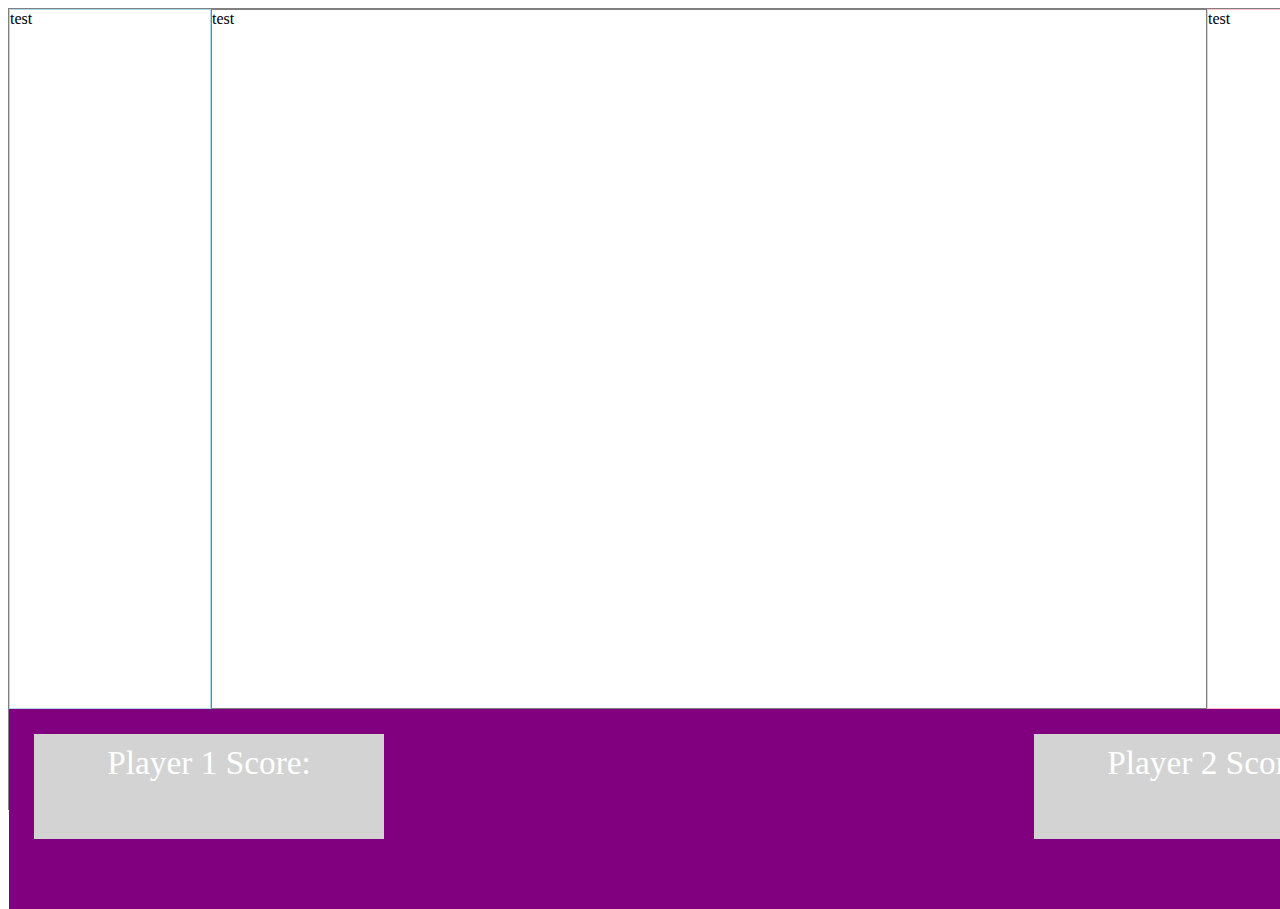
==== index.html @ 669a4cc3 "temp save" ====
<!DOCTYPE html>
<html lang="en">
<head>
   
    <title>Project 1 - Game</title>

    <link rel='stylesheet' href='css/style.css'/>
    <script src="https://code.jquery.com/jquery-3.2.1.min.js" integrity="sha256-hwg4gsxgFZhOsEEamdOYGBf13FyQuiTwlAQgxVSNgt4=" crossorigin="anonymous"></script>

</head>
<body>

    <div id="wrapper">
        <div id="mainGameWindow">
            <div id="player1Window">
                test
            </div>
            <div id="mainGameConsole">
                test
            </div>
            <div id="player2Window">
                test
            </div>
        </div>
        <div id="lowerConsoleWindow">
            <div id="playerOneBoxScore">
                <p>Player 1 Score:</p>
                <p id="playerOneNum"></p>
            </div>
            <div id="playerTwoBoxScore">
                <p>Player 2 Score:</p>
                <p id="playerTwoNum"></p>
            </div>

        </div>
    </div> <!--END WRAPPER DIV -->
    



    <div id="readyPlayerOne">
        <p>READY PLAYER ONE </p>
        <p>Click to Begin</p>
    </div>
    <div id="readyPlayerTwo">
            <p>READY PLAYER TWO </p>
            <p>Click to Begin</p>
    </div>
    <div id="youDied">
            <p id="diedDeclare"></p>
            <p class="startAgain">Start Again</p>
            <p class="beginPLayer2">Begin Player 2</p>
    </div>
    <div id="youSurvived">
            <p id="surviveDeclare"></p>
            <p>Start Again</p>
            <p>Begin Player 2</p>
    </div>
    <div id="endOfGame">
            <p id="winnerDeclare"></p>
            <p class="startAgain">Start Again</p>
    </div>







    <script src='js/main.js'></script>
</body>
</html>
---- css/style.css ----
#body{

}

#wrapper{
    margin-left: auto;
    margin-right: auto;

    width:1400px;
    height:800px;

    border: 1px solid grey;
}

#player1Window{
 width:200px;
 height: 698px;
float: left;
 border: 1px solid lightblue;
}

#mainGameConsole{
    width:994px;
    height: 698px;
    float: left;
     border: 1px solid grey;

     position: relative;
    
}

#player2Window{
    width:200px;
    height: 698px;
    float: left;
     border: 1px solid pink;
}

#lowerConsoleWindow{
    clear: both;
    height: 200px;
    background-color: purple;
    position: relative;
}


.badCreatures{
    width:200px;
    height:300px;

    border: 1px solid red;
    background-color: darkgrey;
    position: absolute;

}

.healthDisplay{

    width:400px;
    height: 40px;
    background-color: lightcyan;
    top: 0px;
    left: 0px;
    
    z-index: 1;
    position: absolute; 
}

.firstAid{
    
        width:75px;
        height: 50px;
        background-color: lightcoral;
        
        
        z-index: 1;
        position: absolute; 
    }

.nukeDisplay{
        
            width:65px;
            height: 40px;
            background-color: darkolivegreen;
            top: 600px;
            right: 30px;
            
            z-index: 1;
            position: absolute; 
        }


.masterClockDisplay{
    
        width:350px;
        height: 65px;
        margin: 0px;
        padding: 0px;

        background-color: rgb(55, 223, 242);
        top: 10px;
        left: 500px;        

        position: absolute; 
    }

    
#playerOneBoxScore{
    width: 350px;
    height: 95px;
    margin-left: 25px;
    margin-top: 25px;
    padding-top: 10px;
    float: left;

    font-Size: 25pt;
    color: white;
    background-color: lightgray;
    text-align: center;
    }

    #playerOneBoxScore p {
        margin: 0px;
        padding: 0px;
        color: white;
    }

    #playerOneNum{
        margin: 0px;
        padding: 0px;

    }#playerOneBoxScore{
    width: 350px;
    height: 95px;
    margin-left: 25px;
    margin-top: 25px;
    padding-top: 10px;
    float: left;

    font-Size: 25pt;
    color: white;
    background-color: lightgray;
    text-align: center;
    }

    #playerOneBoxScore p {
        margin: 0px;
        padding: 0px;
        color: white;
    }

    #playerOneNum{
        margin: 0px;
        padding: 0px;

    }

    #playerTwoBoxScore{
        width: 350px;
        height: 95px;
        margin-right: 25px;
        margin-top: 25px;
        padding-top: 10px;
        float: right;
    
        font-Size: 25pt;
        color: white;
        background-color: lightgray;
        text-align: center;
        }
    
        #playerTwoBoxScore p {
            margin: 0px;
            padding: 0px;
            color: white;
        }
    
        #playerTwoNum{
            margin: 0px;
            padding: 0px;
    
        }

        #readyPlayerOne{
            
            visibility: hidden;
            width: 800px;
            height: 370px;
    
            padding-top: 130px;
    
            background-color: rgba(0, 0, 0,0.5);
            color: blue;
            text-align: center;
            font-size: 25pt;
            top: 100px;
            left: 415px;
            
            z-index: 2;
            position: absolute; 
    
        }
    
        #readyPlayerTwo{
            
            visibility: hidden;
            width: 800px;
            height: 370px;
    
            padding-top: 130px;
    
            background-color: rgba(0, 0, 0,0.5);
            color: red;
            text-align: center;
            font-size: 25pt;
            top: 100px;
            left: 415px;
            
            z-index: 2;
            position: absolute; 
    
        }

        #youDied{
            
            visibility: hidden;
            width: 800px;
            height: 370px;
    
            padding-top: 130px;
    
            background-color: rgba(0, 0, 0,0.5);
            color: white;
            text-align: center;
            font-size: 25pt;
            top: 100px;
            left: 415px;
            
            z-index: 2;
            position: absolute; 
    
        }

        #youSurvived{
            
            visibility: hidden;
            width: 800px;
            height: 370px;
    
            padding-top: 130px;
    
            background-color: rgba(0, 0, 0,0.5);
            color: white;
            text-align: center;
            font-size: 25pt;
            top: 100px;
            left: 415px;
            
            z-index: 2;
            position: absolute; 
    
        }

        #endOfGame{
            
            visibility: hidden;
            width: 800px;
            height: 370px;
    
            padding-top: 130px;
    
            background-color: rgba(0, 0, 0,0.5);
            color: white;
            text-align: center;
            font-size: 25pt;
            top: 100px;
            left: 415px;
            
            z-index: 2;
            position: absolute; 
    
        }
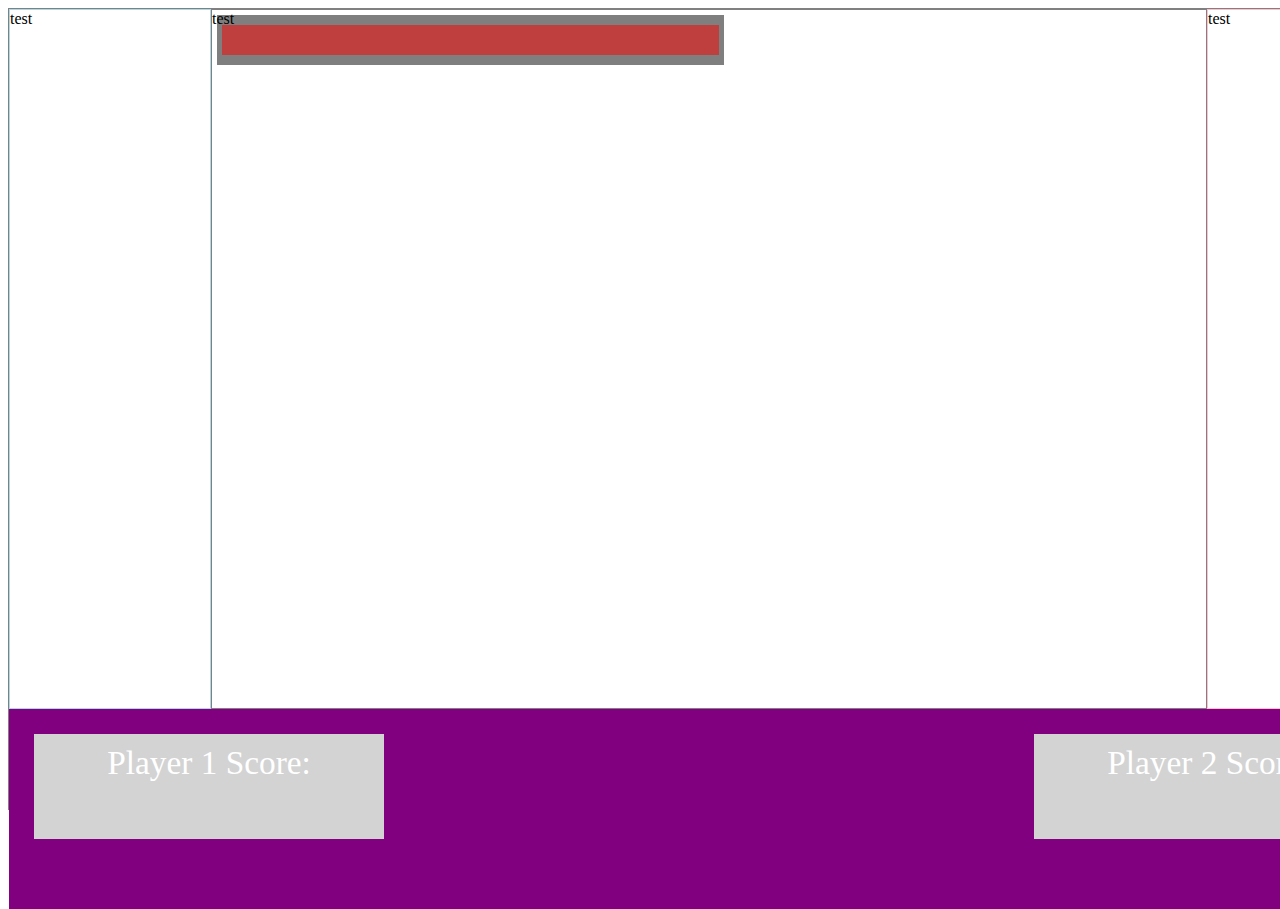
==== commit c0464a6c: "middle of Array building" ====
--- a/index.html
+++ b/index.html
@@ -17,6 +17,11 @@
             </div>
             <div id="mainGameConsole">
                 test
+                        <div class="healthBarShell">
+                        
+                          <div class="healthBarValue"></div>
+                        
+                        </div>
             </div>
             <div id="player2Window">
                 test
@@ -68,5 +73,6 @@
 
 
     <script src='js/main.js'></script>
+    <script src='js/health_bar.js'></script>
 </body>
 </html>--- a/css/style.css
+++ b/css/style.css
@@ -282,3 +282,31 @@
             position: absolute; 
     
         }
+
+
+
+
+
+
+
+       /* ---------------HEALTH BAR CSS------------------ */
+
+       .healthBarShell {
+        width: 50%;
+        height: 40px;
+        background: rgba(0,0,0,.5);
+        padding: 10px 5px 0px 5px;
+
+        top:5px;
+        left:5px;
+        position: absolute;
+        z-index: 3;
+      }
+      
+      .healthBarValue {
+        width: 100%;
+        height: 30px;
+        background: rgba(255,0,0,.5);
+        position: relative;
+      }
+      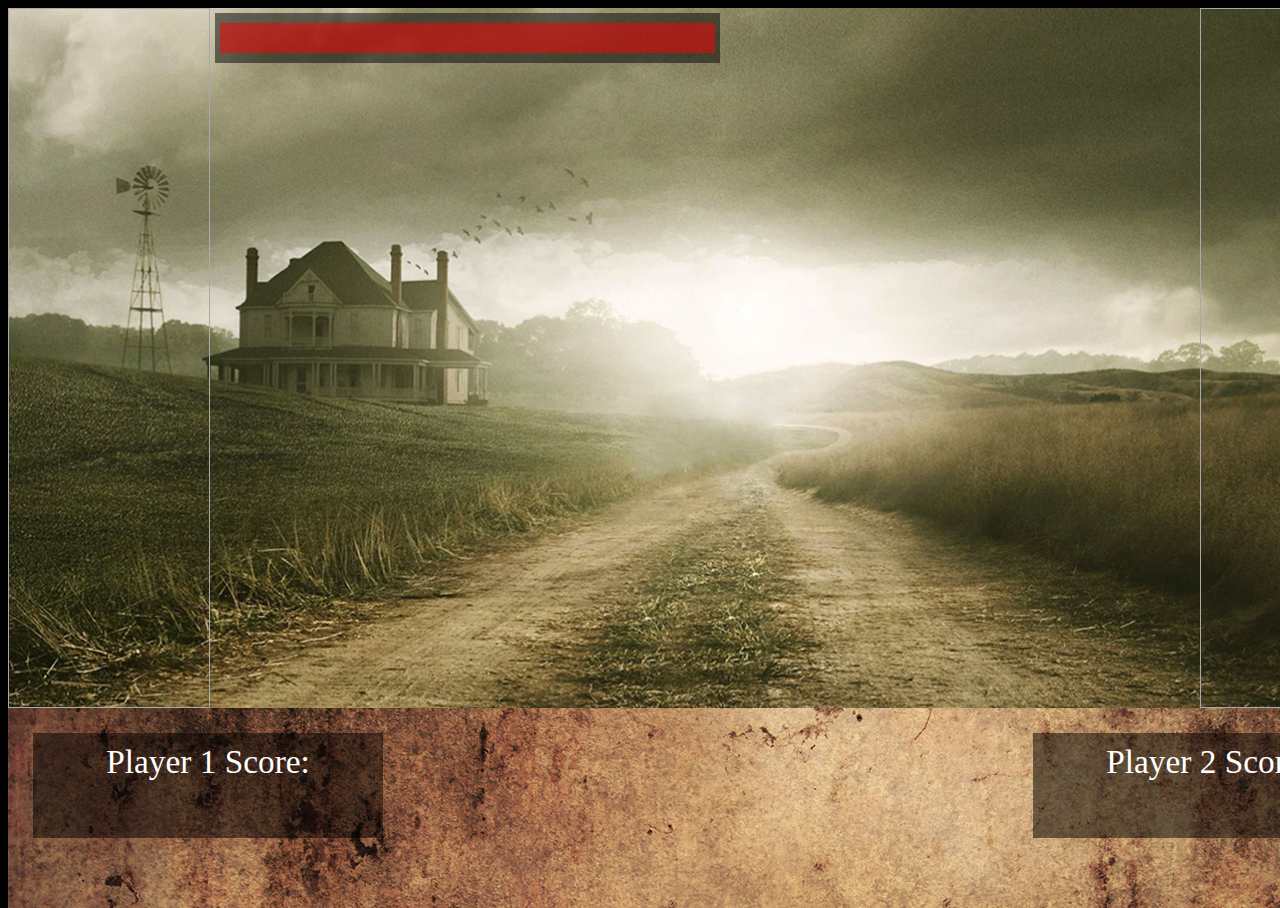
==== commit fdac7412: "adding images" ====
--- a/index.html
+++ b/index.html
@@ -8,15 +8,15 @@
     <script src="https://code.jquery.com/jquery-3.2.1.min.js" integrity="sha256-hwg4gsxgFZhOsEEamdOYGBf13FyQuiTwlAQgxVSNgt4=" crossorigin="anonymous"></script>
 
 </head>
-<body>
+<body onload="splashBegin()">
 
     <div id="wrapper">
         <div id="mainGameWindow">
             <div id="player1Window">
-                test
+                
             </div>
             <div id="mainGameConsole">
-                test
+                
                         <div class="healthBarShell">
                         
                           <div class="healthBarValue"></div>
@@ -24,7 +24,7 @@
                         </div>
             </div>
             <div id="player2Window">
-                test
+                
             </div>
         </div>
         <div id="lowerConsoleWindow">
@@ -65,7 +65,13 @@
             <p id="winnerDeclare"></p>
             <p class="startAgain">Start Again</p>
     </div>
-
+    <div id="splashPage">
+            <p id="">
+                <h1>WALKING DEAD</h1>
+                <h2>ZOMBIE RAMPAGE</h2>
+            </p>
+            <p id="splashBeginText">Begin</p>
+    </div>
 
 
 
--- a/css/style.css
+++ b/css/style.css
@@ -1,31 +1,46 @@
 
 
-#body{
-
+body{
+    background-color: black;
 }
 
 #wrapper{
     margin-left: auto;
     margin-right: auto;
+    
 
     width:1400px;
     height:800px;
 
-    border: 1px solid grey;
-}
+    border: 0px solid grey;
+}
+
+#mainGameWindow{
+    background-image: url("../images/WD_background_1400.jpg");
+    background-repeat: no-repeat;
+    background-position: center; 
+    background-size: cover;
+
+    width: 1396px; 
+    height: 700px;
+    background-color: grey;
+
+    /* border: 2px red solid; */
+}
+
 
 #player1Window{
  width:200px;
  height: 698px;
 float: left;
- border: 1px solid lightblue;
+ border: 1px solid darkgrey;
 }
 
 #mainGameConsole{
-    width:994px;
+    width:990px;
     height: 698px;
     float: left;
-     border: 1px solid grey;
+    border: 0px solid darkgrey;
 
      position: relative;
     
@@ -35,13 +50,18 @@
     width:200px;
     height: 698px;
     float: left;
-     border: 1px solid pink;
+    border: 1px solid darkgrey;
 }
 
 #lowerConsoleWindow{
+    background-image: url("../images/console_bkgnd.jpg");
+    background-repeat: no-repeat;
+    background-position: center; 
+    background-size: cover;
+
     clear: both;
     height: 200px;
-    background-color: purple;
+    background-color: darkgrey;
     position: relative;
 }
 
@@ -117,7 +137,7 @@
 
     font-Size: 25pt;
     color: white;
-    background-color: lightgray;
+    background-color: rgba(0, 0, 0,0.5);
     text-align: center;
     }
 
@@ -131,31 +151,9 @@
         margin: 0px;
         padding: 0px;
 
-    }#playerOneBoxScore{
-    width: 350px;
-    height: 95px;
-    margin-left: 25px;
-    margin-top: 25px;
-    padding-top: 10px;
-    float: left;
-
-    font-Size: 25pt;
-    color: white;
-    background-color: lightgray;
-    text-align: center;
-    }
-
-    #playerOneBoxScore p {
-        margin: 0px;
-        padding: 0px;
-        color: white;
-    }
-
-    #playerOneNum{
-        margin: 0px;
-        padding: 0px;
-
-    }
+    }
+
+    
 
     #playerTwoBoxScore{
         width: 350px;
@@ -167,7 +165,7 @@
     
         font-Size: 25pt;
         color: white;
-        background-color: lightgray;
+        background-color: rgba(0, 0, 0,0.5);
         text-align: center;
         }
     
@@ -283,8 +281,36 @@
     
         }
 
-
-
+        #splashPage{
+            visibility: hidden;
+            width: 1025px;
+            height: 570px;
+            
+            background-image: url("../images/metal_bkgnd_900.jpg");
+            background-repeat: no-repeat;
+            background-position: center; 
+            background-size: cover;
+            opacity: 1;
+
+            padding-top: 130px;
+    
+            background-color: rgba(0, 0, 0,0.5);
+            color: white;
+            text-align: center;
+            font-size: 25pt;
+            top: 100px;
+            left: 300px;
+            
+            z-index: 2;
+            position: absolute; 
+        }
+
+        #splashPage h1{
+
+        }
+        #splashPage h2{
+            color: rgb(167, 0, 0);
+        }
 
 
 
@@ -309,4 +335,21 @@
         background: rgba(255,0,0,.5);
         position: relative;
       }
-      +      
+      .dangerSign{
+        visibility: visible;
+
+        padding: 0px;
+        margin: 0px;
+        top:6px;
+        right: 100px;
+        font-size:20pt;
+        
+        opacity: 0.0;
+        color: yellow;
+
+        z-index: 3;
+        position: absolute;
+      }
+
+   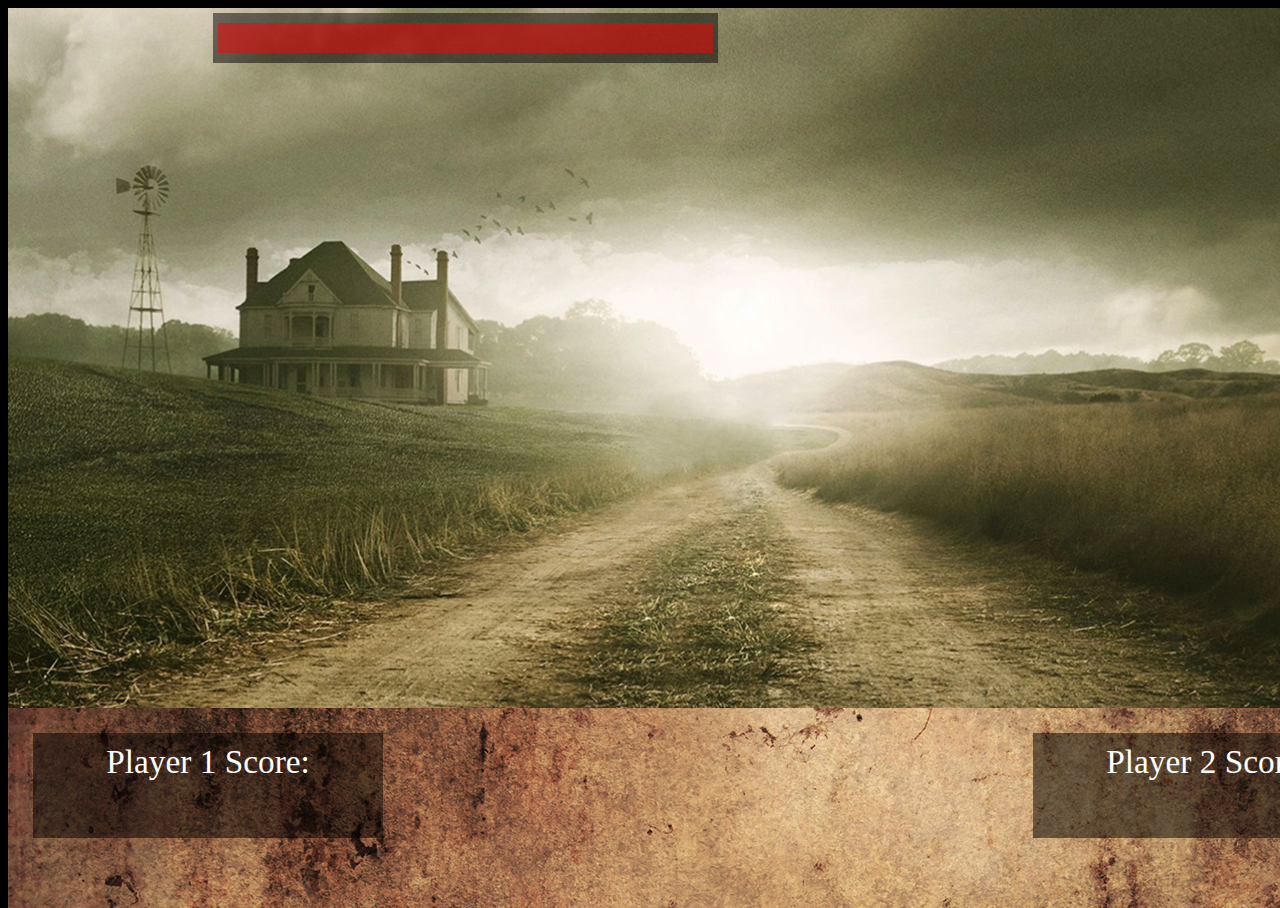
==== commit 9f7e9774: "working player pics" ====
--- a/index.html
+++ b/index.html
@@ -54,7 +54,7 @@
     <div id="youDied">
             <p id="diedDeclare"></p>
             <p class="startAgain">Start Again</p>
-            <p class="beginPLayer2">Begin Player 2</p>
+            <p class="beginPlayer2">Begin Player 2</p>
     </div>
     <div id="youSurvived">
             <p id="surviveDeclare"></p>
@@ -62,7 +62,7 @@
             <p>Begin Player 2</p>
     </div>
     <div id="endOfGame">
-            <p id="winnerDeclare"></p>
+            <p id="winnerDeclare">Wins</p>
             <p class="startAgain">Start Again</p>
     </div>
     <div id="splashPage">
@@ -73,7 +73,15 @@
             <p id="splashBeginText">Begin</p>
     </div>
 
-
+    <div id="outOfTimeP1">
+            <p class="timeIsUp">You Survived!</p>
+            <p class="startAgain">Start Again</p>
+            <p class="beginAgainP2">Begin Player 2</p>
+    </div>
+    <div id="outOfTimeP2">
+            <p class="timeIsUp">You Survived!</p>
+            <p class="continueBtn">Continue</p>
+    </div>
 
 
 
--- a/css/style.css
+++ b/css/style.css
@@ -33,7 +33,15 @@
  width:200px;
  height: 698px;
 float: left;
- border: 1px solid darkgrey;
+ border: 0px solid darkgrey;
+ position: relative;
+}
+
+#player1Window img{
+    top:100px;
+    left:-10px;
+
+    position: absolute;
 }
 
 #mainGameConsole{
@@ -50,7 +58,15 @@
     width:200px;
     height: 698px;
     float: left;
-    border: 1px solid darkgrey;
+    border: 0px solid darkgrey;
+    position: relative;
+}
+
+#player2Window img{
+    top:100px;
+    right:-20px;
+
+    position: absolute;
 }
 
 #lowerConsoleWindow{
@@ -71,9 +87,16 @@
     height:300px;
 
     border: 1px solid red;
-    background-color: darkgrey;
+   /* background-color: darkgrey; */
     position: absolute;
-
+    z-index: 1;
+}
+
+.badCreatures img{
+        height:300px;
+        padding:0px;
+        margin: 0px;
+        z-index: 1;
 }
 
 .healthDisplay{
@@ -89,28 +112,41 @@
 }
 
 .firstAid{
-    
-        width:75px;
-        height: 50px;
-        background-color: lightcoral;
-        
-        
-        z-index: 1;
+        display: none;
+        width:85px;
+        height: 65px;
+
+        background-image: url("../images/first_aid_kit_400.png");
+        background-repeat: no-repeat;
+        background-position: center; 
+        background-size: cover;
+        /* background-color: lightcoral; */
+        top: 600px;
+        left: 100px;
+
+        z-index: 0;
         position: absolute; 
     }
+.firstAid:hover{ filter: brightness(2);  }
 
 .nukeDisplay{
-        
-            width:65px;
-            height: 40px;
-            background-color: darkolivegreen;
-            top: 600px;
-            right: 30px;
-            
-            z-index: 1;
-            position: absolute; 
-        }
-
+    display: none;
+
+    background-image: url("../images/grenade.png");
+    background-repeat: no-repeat;
+    background-position: center; 
+    background-size: cover;
+
+    width:75px;
+    height: 100px;
+    /*background-color: darkolivegreen; */
+    top: 590px;
+    right: 40px;
+    
+    z-index: 0;
+    position: absolute; 
+}
+.nukeDisplay:hover{ filter: brightness(2);  }
 
 .masterClockDisplay{
     
@@ -183,7 +219,7 @@
 
         #readyPlayerOne{
             
-            visibility: hidden;
+            display: none;
             width: 800px;
             height: 370px;
     
@@ -203,7 +239,7 @@
     
         #readyPlayerTwo{
             
-            visibility: hidden;
+            display: none;
             width: 800px;
             height: 370px;
     
@@ -223,7 +259,7 @@
 
         #youDied{
             
-            visibility: hidden;
+            display: none;
             width: 800px;
             height: 370px;
     
@@ -243,7 +279,7 @@
 
         #youSurvived{
             
-            visibility: hidden;
+            display: none;
             width: 800px;
             height: 370px;
     
@@ -263,7 +299,7 @@
 
         #endOfGame{
             
-            visibility: hidden;
+            display: none;
             width: 800px;
             height: 370px;
     
@@ -282,7 +318,7 @@
         }
 
         #splashPage{
-            visibility: hidden;
+            display: none;
             width: 1025px;
             height: 570px;
             
@@ -312,6 +348,46 @@
             color: rgb(167, 0, 0);
         }
 
+
+        #outOfTimeP1{
+            
+            display: none;
+            width: 800px;
+            height: 370px;
+    
+            padding-top: 130px;
+    
+            background-color: rgba(0, 0, 0,0.5);
+            color: white;
+            text-align: center;
+            font-size: 25pt;
+            top: 100px;
+            left: 415px;
+            
+            z-index: 2;
+            position: absolute; 
+    
+        }
+
+        #outOfTimeP2{
+            
+            display: none;
+            width: 800px;
+            height: 370px;
+    
+            padding-top: 130px;
+    
+            background-color: rgba(0, 0, 0,0.5);
+            color: white;
+            text-align: center;
+            font-size: 25pt;
+            top: 100px;
+            left: 415px;
+            
+            z-index: 2;
+            position: absolute; 
+    
+        }
 
 
 
@@ -337,11 +413,11 @@
       }
       
       .dangerSign{
-        visibility: visible;
+        
 
         padding: 0px;
         margin: 0px;
-        top:6px;
+        top:10px;
         right: 100px;
         font-size:20pt;
         
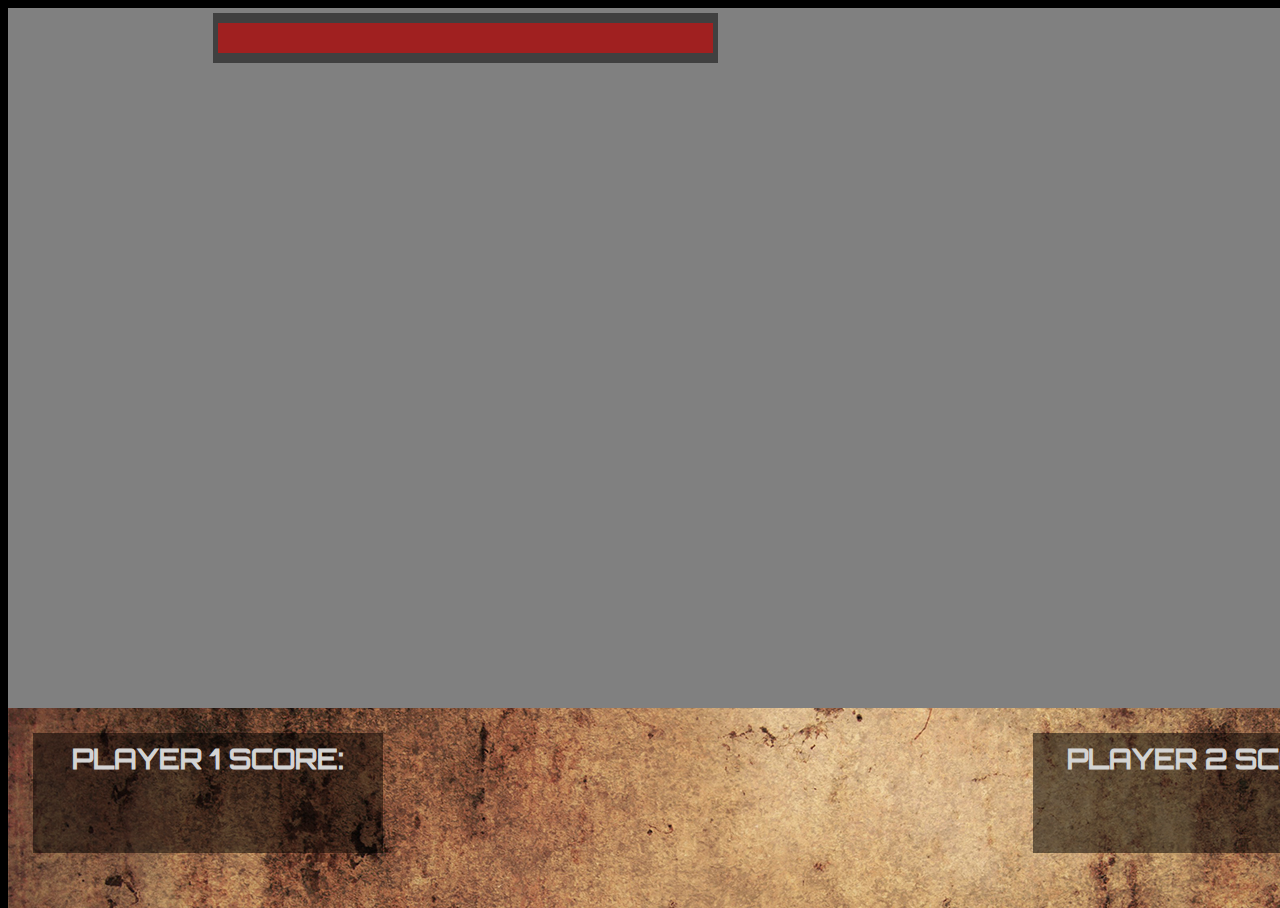
==== commit 3003be79: "wallpaper done, splashes done, counter done, fonts done, working on extra zombie" ====
--- a/index.html
+++ b/index.html
@@ -29,12 +29,12 @@
         </div>
         <div id="lowerConsoleWindow">
             <div id="playerOneBoxScore">
-                <p>Player 1 Score:</p>
-                <p id="playerOneNum"></p>
+                <h1>Player 1 Score:</h1>
+                <h2 id="playerOneNum"></h2>
             </div>
             <div id="playerTwoBoxScore">
-                <p>Player 2 Score:</p>
-                <p id="playerTwoNum"></p>
+                <h1>Player 2 Score:</h1>
+                <h2 id="playerTwoNum"></h2>
             </div>
 
         </div>
@@ -44,43 +44,43 @@
 
 
     <div id="readyPlayerOne">
-        <p>READY PLAYER ONE </p>
-        <p>Click to Begin</p>
+        <h1>READY PLAYER ONE</h1>
+        <h2>Click to Begin</h2>
     </div>
     <div id="readyPlayerTwo">
-            <p>READY PLAYER TWO </p>
-            <p>Click to Begin</p>
+            <h1>READY PLAYER TWO </h1>
+            <h2>Click to Begin</h2>
     </div>
     <div id="youDied">
-            <p id="diedDeclare"></p>
-            <p class="startAgain">Start Again</p>
-            <p class="beginPlayer2">Begin Player 2</p>
+            <p id="diedDeclare">YOU DIED</p>
+            <h1 class="startAgain"> Start Again</h1>
+            <h2 class="beginPlayer2">Begin Player 2</h2>
     </div>
     <div id="youSurvived">
-            <p id="surviveDeclare"></p>
-            <p>Start Again</p>
-            <p>Begin Player 2</p>
+            <p id="surviveDeclare">YOU SURVIVED</p>
+            <h1>Start Again</h1>
+            <h2>Begin Player 2</h2>
     </div>
     <div id="endOfGame">
-            <p id="winnerDeclare">Wins</p>
-            <p class="startAgain">Start Again</p>
+            <p id="winnerDeclare"></p>
+            <h2 class="startAgain">Start Again</h2>
     </div>
     <div id="splashPage">
             <p id="">
                 <h1>WALKING DEAD</h1>
                 <h2>ZOMBIE RAMPAGE</h2>
             </p>
-            <p id="splashBeginText">Begin</p>
+            <p id="splashBeginText">Click to Begin</p>
     </div>
 
     <div id="outOfTimeP1">
             <p class="timeIsUp">You Survived!</p>
-            <p class="startAgain">Start Again</p>
-            <p class="beginAgainP2">Begin Player 2</p>
+            <h1 class="startAgain">Start Again</h1>
+            <h2 class="beginAgainP2">Begin Player 2</h2>
     </div>
     <div id="outOfTimeP2">
             <p class="timeIsUp">You Survived!</p>
-            <p class="continueBtn">Continue</p>
+            <h2 class="continueBtn">Continue</h2>
     </div>
 
 
--- a/css/style.css
+++ b/css/style.css
@@ -1,7 +1,37 @@
+/*! Generated by Font Squirrel (https://www.fontsquirrel.com) on December 13, 2017 */
+@font-face {
+    font-family: 'dead_kansasregular';
+    src: url('../fonts/dead_kansas-webfont.woff2') format('woff2'),
+         url('../fonts/dead_kansas-webfont.woff') format('woff');
+    font-weight: normal;
+    font-style: normal;
+
+}
+
+@font-face {
+    font-family: 'orbitronregular';
+    src: url('../fonts/orbitron-medium-webfont.woff2') format('woff2'),
+         url('../fonts/orbitron-medium-webfont.woff') format('woff');
+    font-weight: normal;
+    font-style: normal;
+
+}
+@font-face {
+    font-family: 'youmurderer_bbregular';
+    src: url('../fonts/youmurdererbb_reg-webfont.woff2') format('woff2'),
+         url('../fonts/youmurdererbb_reg-webfont.woff') format('woff');
+    font-weight: normal;
+    font-style: normal;
+
+}
+
+
 
 
 body{
     background-color: black;
+    /* cursor: url(../images/cursor_3_lg.png) 7 10, auto; */
+    
 }
 
 #wrapper{
@@ -16,7 +46,7 @@
 }
 
 #mainGameWindow{
-    background-image: url("../images/WD_background_1400.jpg");
+    /* background-image: url("../images/WD_background_1400.jpg"); */
     background-repeat: no-repeat;
     background-position: center; 
     background-size: cover;
@@ -25,6 +55,8 @@
     height: 700px;
     background-color: grey;
 
+    
+   
     /* border: 2px red solid; */
 }
 
@@ -35,6 +67,8 @@
 float: left;
  border: 0px solid darkgrey;
  position: relative;
+ 
+ 
 }
 
 #player1Window img{
@@ -51,7 +85,6 @@
     border: 0px solid darkgrey;
 
      position: relative;
-    
 }
 
 #player2Window{
@@ -90,6 +123,8 @@
    /* background-color: darkgrey; */
     position: absolute;
     z-index: 1;
+
+    
 }
 
 .badCreatures img{
@@ -151,21 +186,29 @@
 .masterClockDisplay{
     
         width:350px;
-        height: 65px;
+        height: 100px;
         margin: 0px;
         padding: 0px;
 
-        background-color: rgb(55, 223, 242);
+        font-family: 'youmurderer_bbregular';
+        font-size: 100pt;
+        font-weight: 100pt;
+        text-align: center;
+        color: rgb(152, 15, 15);
+
+        background-color: rgba(0, 0, 0,0.5);
+
         top: 10px;
         left: 500px;        
 
         position: absolute; 
     }
+  
 
     
 #playerOneBoxScore{
     width: 350px;
-    height: 95px;
+    height: 110px;
     margin-left: 25px;
     margin-top: 25px;
     padding-top: 10px;
@@ -177,14 +220,22 @@
     text-align: center;
     }
 
-    #playerOneBoxScore p {
+    #playerOneBoxScore h1 {
+        font-family: 'orbitronregular';
+        font-size: 20pt;
+        text-transform: uppercase;
         margin: 0px;
         padding: 0px;
-        color: white;
+        color: lightgray;
     }
 
     #playerOneNum{
-        margin: 0px;
+        font-family: 'youmurderer_bbregular';
+        font-size: 90pt;
+        font-weight: 100pt;
+
+        color: rgb(152, 15, 15);
+        margin: -10px 0 0 0;
         padding: 0px;
 
     }
@@ -193,7 +244,7 @@
 
     #playerTwoBoxScore{
         width: 350px;
-        height: 95px;
+        height: 110px;
         margin-right: 25px;
         margin-top: 25px;
         padding-top: 10px;
@@ -205,28 +256,36 @@
         text-align: center;
         }
     
-        #playerTwoBoxScore p {
+        #playerTwoBoxScore h1 {
+            font-family: 'orbitronregular';
+            font-size: 20pt;
+            text-transform: uppercase;
             margin: 0px;
             padding: 0px;
-            color: white;
+            color: lightgray;
         }
     
         #playerTwoNum{
-            margin: 0px;
+            font-family: 'youmurderer_bbregular';
+            font-size: 90pt;
+            font-weight: 100pt;
+    
+            color: rgb(152, 15, 15);
+            margin: -10px 0 0 0;
             padding: 0px;
     
         }
 
         #readyPlayerOne{
-            
+
             display: none;
             width: 800px;
             height: 370px;
     
-            padding-top: 130px;
-    
-            background-color: rgba(0, 0, 0,0.5);
-            color: blue;
+            padding-top: 60px;
+    
+            background-color: rgba(0, 0, 0,0.5);
+           
             text-align: center;
             font-size: 25pt;
             top: 100px;
@@ -236,6 +295,23 @@
             position: absolute; 
     
         }
+        #readyPlayerOne h1{
+            font-family: 'youmurderer_bbregular';
+            font-size: 100pt;
+            font-weight: 100pt;
+
+            color: rgb(152, 15, 15);
+            /* color: rgb(15, 31, 152);  --My blue  */
+        }
+        #readyPlayerOne h2{
+            font-family: 'orbitronregular';
+            font-size: 25pt;
+            text-transform: uppercase;
+            margin: 20px 0 0 0;
+            padding: 0px;
+            color: lightgray;
+        }
+
     
         #readyPlayerTwo{
             
@@ -243,7 +319,7 @@
             width: 800px;
             height: 370px;
     
-            padding-top: 130px;
+            padding-top: 60px;
     
             background-color: rgba(0, 0, 0,0.5);
             color: red;
@@ -256,14 +332,32 @@
             position: absolute; 
     
         }
+        #readyPlayerTwo h1{
+            font-family: 'youmurderer_bbregular';
+            font-size: 100pt;
+            font-weight: 100pt;
+
+            color: rgb(152, 15, 15);
+           
+        }
+        #readyPlayerTwo h2{
+            font-family: 'orbitronregular';
+            font-size: 25pt;
+            text-transform: uppercase;
+            margin: 20px 0 0 0;
+            padding: 0px;
+            color: lightgray;
+        }
+
+
 
         #youDied{
             
             display: none;
             width: 800px;
-            height: 370px;
-    
-            padding-top: 130px;
+            height: 405px;
+    
+            padding-top: 25px;
     
             background-color: rgba(0, 0, 0,0.5);
             color: white;
@@ -277,13 +371,42 @@
     
         }
 
+        #diedDeclare{
+            font-family: 'youmurderer_bbregular';
+            font-size: 170pt;
+            font-weight: 100pt;
+
+            color: rgb(152, 15, 15);
+            margin: 15px 0 0 0 ;
+            padding: 0px ;
+        }
+         #youDied h1{
+            font-family: 'orbitronregular';
+            font-size: 20pt;
+            text-transform: uppercase;
+            margin: 10px 0 0 0;
+            padding: 0px;
+            color: lightgray;
+           
+        }
+        #youDied h2{
+            font-family: 'orbitronregular';
+            font-size: 35pt;
+            text-transform: uppercase;
+            margin: 25px 0 0 0;
+            padding: 0px;
+            color: rgb(152, 15, 15);
+        }
+
+
+
         #youSurvived{
             
             display: none;
             width: 800px;
-            height: 370px;
-    
-            padding-top: 130px;
+            height: 390px;
+    
+            padding-top: 40px;
     
             background-color: rgba(0, 0, 0,0.5);
             color: white;
@@ -294,16 +417,44 @@
             
             z-index: 2;
             position: absolute; 
-    
-        }
+        }
+        #surviveDeclare{
+            font-family: 'youmurderer_bbregular';
+            font-size: 140pt;
+            font-weight: 100pt;
+
+            color: rgb(152, 15, 15);
+            margin: 15px 0 0 0 ;
+            padding: 0px ;
+        }
+         #youSurvived h1{
+            font-family: 'orbitronregular';
+            font-size: 20pt;
+            text-transform: uppercase;
+            margin: 10px 0 0 0;
+            padding: 0px;
+            color: lightgray;
+           
+        }
+        #youSurvived h2{
+            font-family: 'orbitronregular';
+            font-size: 35pt;
+            text-transform: uppercase;
+            margin: 25px 0 0 0;
+            padding: 0px;
+            color: rgb(152, 15, 15);
+        }
+
+
+
 
         #endOfGame{
             
             display: none;
             width: 800px;
-            height: 370px;
-    
-            padding-top: 130px;
+            height: 400px;
+    
+            padding-top: 30px;
     
             background-color: rgba(0, 0, 0,0.5);
             color: white;
@@ -316,12 +467,35 @@
             position: absolute; 
     
         }
+        #winnerDeclare{
+            font-family: 'youmurderer_bbregular';
+            font-size: 140pt;
+            font-weight: 100pt;
+
+            color: rgb(152, 15, 15);
+            margin: 15px 0 0 0 ;
+            padding: 0px ;
+        }
+         #endOfGame h2{
+            font-family: 'orbitronregular';
+            font-size: 20pt;
+            text-transform: uppercase;
+            margin: 10px 0 0 0;
+            padding: 0px;
+            color: lightgray;
+           
+        }
+
+
+
 
         #splashPage{
             display: none;
             width: 1025px;
             height: 570px;
             
+            
+
             background-image: url("../images/metal_bkgnd_900.jpg");
             background-repeat: no-repeat;
             background-position: center; 
@@ -332,6 +506,7 @@
     
             background-color: rgba(0, 0, 0,0.5);
             color: white;
+            border: 6px solid rgb(118, 0, 0);
             text-align: center;
             font-size: 25pt;
             top: 100px;
@@ -342,20 +517,43 @@
         }
 
         #splashPage h1{
+            font-family: 'dead_kansasregular';
+            font-weight: 100;
+            font-size: 100pt;
+            color: rgba(45, 33, 33, 1);
+
+            margin: 0px;
+            padding: 0px;
 
         }
         #splashPage h2{
-            color: rgb(167, 0, 0);
-        }
+            font-family: 'youmurderer_bbregular';
+            font-weight: 65pt;
+            font-size: 100pt;
+
+            color: rgb(152, 15, 15);
+            margin: 20px 0 0 0;
+            padding: 0px;
+
+        }
+
+        #splashBeginText {
+            font-family: 'orbitronregular';
+            text-transform: uppercase;
+            margin: 20px 0 0 0;
+            padding: 0px;
+        }
+
+
 
 
         #outOfTimeP1{
             
             display: none;
             width: 800px;
-            height: 370px;
-    
-            padding-top: 130px;
+            height: 390px;
+    
+            padding-top: 40px;
     
             background-color: rgba(0, 0, 0,0.5);
             color: white;
@@ -368,14 +566,45 @@
             position: absolute; 
     
         }
+        .timeIsUp{
+            font-family: 'youmurderer_bbregular';
+            font-size: 140pt;
+            font-weight: 100pt;
+
+            color: rgb(152, 15, 15);
+            margin: 40px 0 0 0 ;
+            padding: 0px ;
+        }
+         #outOfTimeP1 h1{
+            font-family: 'orbitronregular';
+            font-size: 20pt;
+            text-transform: uppercase;
+            margin: 10px 0 0 0;
+            padding: 0px;
+            color: lightgray;
+           
+        }
+        #outOfTimeP1 h2{
+            font-family: 'orbitronregular';
+            font-size: 35pt;
+            text-transform: uppercase;
+            margin: 25px 0 0 0;
+            padding: 0px;
+            color: rgb(152, 15, 15);
+        }
+
+
+
+
+
 
         #outOfTimeP2{
             
             display: none;
             width: 800px;
-            height: 370px;
-    
-            padding-top: 130px;
+            height: 390px;
+    
+            padding-top: 40px;
     
             background-color: rgba(0, 0, 0,0.5);
             color: white;
@@ -388,7 +617,15 @@
             position: absolute; 
     
         }
-
+        #outOfTimeP2 h2{
+            font-family: 'orbitronregular';
+            font-size: 25pt;
+            text-transform: uppercase;
+            margin: 10px 0 0 0;
+            padding: 100px 0 0 0 ;
+            color: lightgray;
+           
+        }
 
 
        /* ---------------HEALTH BAR CSS------------------ */
